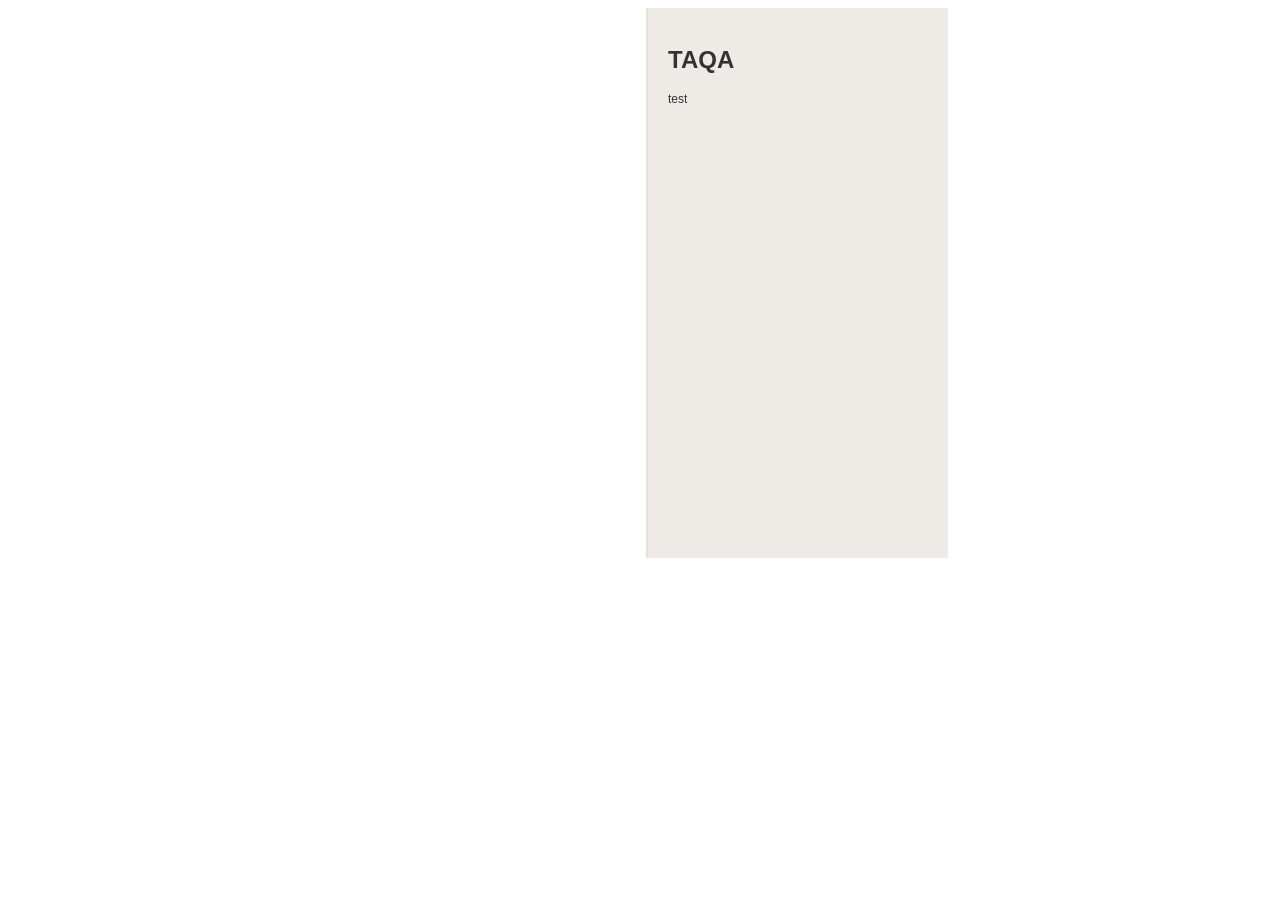
==== map-2/iframe.html @ bfa0c211 "Update to the" ====
<!DOCTYPE html>
<html>
<head>

</head>
<body>
    
 <iframe src="index.html" style="border:0;" name="IPPF advocacy highlights 2012" width="940px" height="550px"> Sorry your browser does not support frames or is currently not set to accept them.</iframe>

</body>
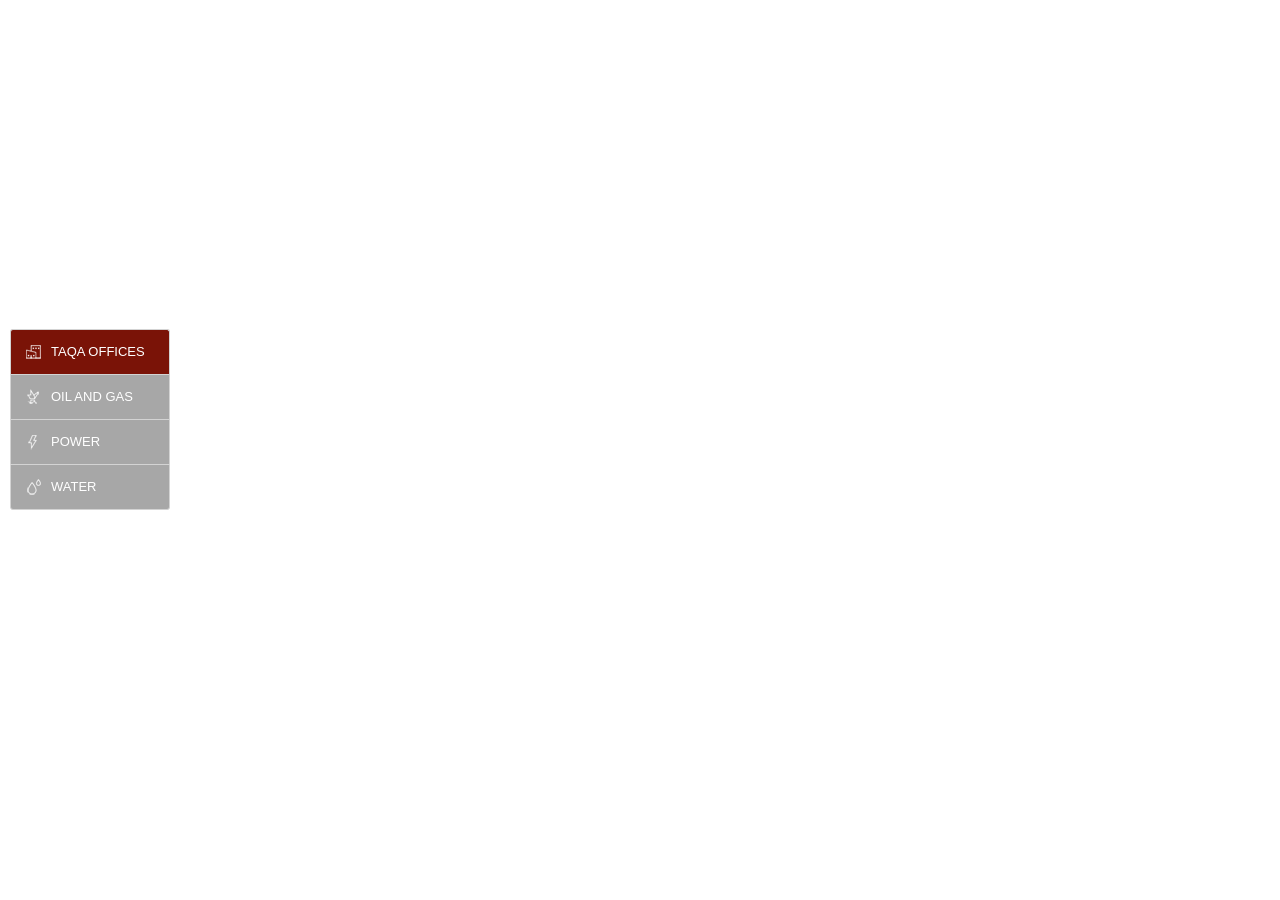
==== commit 8d08e3e7: "Lots of design updates to the map - moved ui, added design elements" ====
--- a/map-2/iframe.html
+++ b/map-2/iframe.html
@@ -1,10 +1,15 @@
 <!DOCTYPE html>
-<html>
-<head>
+<html lang="en">
+  <head>
+    <meta charset="utf-8">
+
+    <title>TAQA Global</title>
+
+     <link rel="stylesheet" href="taqa.css" />
 
 </head>
 <body>
-    
- <iframe src="index.html" style="border:0;" name="IPPF advocacy highlights 2012" width="940px" height="550px"> Sorry your browser does not support frames or is currently not set to accept them.</iframe>
+
+ <iframe scrolling="no" src="index.html" style="border:0;" name="TAQA - Our Operations" width="732px" height="520px"> Sorry your browser does not support frames or is currently not set to accept them.</iframe>
 
 </body>
--- a/map-2/taqa.css
+++ b/map-2/taqa.css
@@ -0,0 +1,231 @@
+body {
+  font-family: "Helvetica Neue", Helvetica, Arial, sans-serif;
+  font-size: 16px;
+  line-height: 24px;
+  margin:0; 
+  padding:0;
+}
+
+#map { 
+  position:absolute; 
+  top:0; 
+  bottom:0; 
+  width:100%; 
+}
+
+.leaflet-popup {
+    display: none !important; 
+}
+
+.filter-icon {
+  background: url('images/filter-icons.png');
+  width: 25px; 
+  height: 25px;
+  float: left;
+  padding-right: 5px;
+}
+
+.office-icon {
+  background-position: -0px -0px; 
+  
+}
+
+.oil-gas-icon {
+  background-position: 0px -35px;
+}
+
+.power-icon {
+  background-position: 0px -70px;
+}
+
+.water-icon {
+  background-position: 0px -105px;
+}
+
+#map-ui {
+    position: absolute;
+    bottom: 10px;
+    left: 10px;
+    z-index: 100;
+}
+
+#map-ui ul {
+    list-style: none;
+    margin: 0;
+    padding: 0;
+}
+
+#map-ui a {
+    font-size: 13px;
+    background: #a7a7a7;
+    color: #fff;
+    display: block;
+    margin: 0;
+    padding: 0;
+    border: 1px solid #d3d3d3;
+    border-bottom-width: 0;
+    min-width: 138px;
+    padding: 10px;
+    text-decoration: none;
+    text-transform: uppercase;
+}
+
+
+#map-ui li:last-child a {
+    border-bottom-width: 1px;
+    -webkit-border-radius: 0 0 3px 3px;
+    border-radius: 0 0 3px 3px;
+}
+
+#map-ui li:first-child a {
+    -webkit-border-radius: 3px 3px 0 0;
+    border-radius: 3px 3px 0 0;
+}
+
+#map-ui a.active, #map-ui a:hover {
+    color: #fff;
+}
+
+#office.active, a#office:hover {
+    background: #7a1307;
+}
+
+#oil-gas.active, a#oil-gas:hover {
+    background: #ec6c25;
+}
+
+
+#power.active, a#power:hover {
+    background: #e63229;
+}
+
+#water.active, a#water:hover {
+    background: #ffa300;
+}
+
+#pop {
+  float:left;
+  width:30%; 
+  max-width:250px; 
+  padding:20px;
+  background:rgba(255,255,255,0.85);
+  position:absolute;
+  top:0; 
+  bottom:0; 
+  right:-100%; 
+}
+
+
+
+#info p, #info li  { 
+  font-size: 12px;
+  line-height: 15px;
+}
+
+.bold {
+  font-weight: 700;
+}
+
+#info h2 { 
+  margin-top:0; 
+  margin-bottom: 8px;
+  font-size: 30px;
+  line-height: 24px;
+  font-weight: 500;
+  text-transform: uppercase;
+}
+
+#info h3 { 
+  margin-top:0; 
+  margin-bottom: 5px;
+  font-size: 13px;
+  line-height: 15px;
+  font-weight: 700;
+}
+
+.office li a {
+  color:  #7a1307;
+}
+
+.office li a:hover {
+  color:  #7a1307;
+}
+
+.oil-gas li a {
+  color: #ec6c25;
+}
+
+.oil-gas li a:hover {
+  color: #ec6c25;
+}
+
+.power li a {
+  color: #e63229;
+}
+
+.power li a:hover {
+  color: #e63229;
+}
+
+.water li a {
+  color: #ffa300;
+}
+
+.water li a:hover {
+  color: #ffa300;
+}
+
+#info ul {
+  margin: 0;
+  padding: 0;
+}
+
+#info li {
+    list-style: none outside none;
+    display: inline-block;
+}
+
+#info li a {
+    text-decoration: none;
+    font-weight: 700;
+}
+
+#info li:after {
+    content: "/";
+    margin-left: 4px;
+    margin-right:4px;
+}
+
+#info li:last-child:after {
+  content: '';
+}
+
+
+.embed-container { 
+  position: relative; 
+  padding-bottom: 56.25%; 
+  padding-top: 30px; 
+  height: 0; 
+  overflow: hidden; 
+  max-width: 100%; 
+  height: auto; 
+} 
+
+.top-image {
+  padding-bottom: 10px;
+}
+
+.embed-container iframe, 
+.embed-container object, 
+.embed-container embed 
+counter-reset: 
+  { position: absolute; top: 0; left: 0; width: 100%; height: 100%; }
+
+iframe {
+    overflow:hidden;
+}
+
+
+            
+
+            
